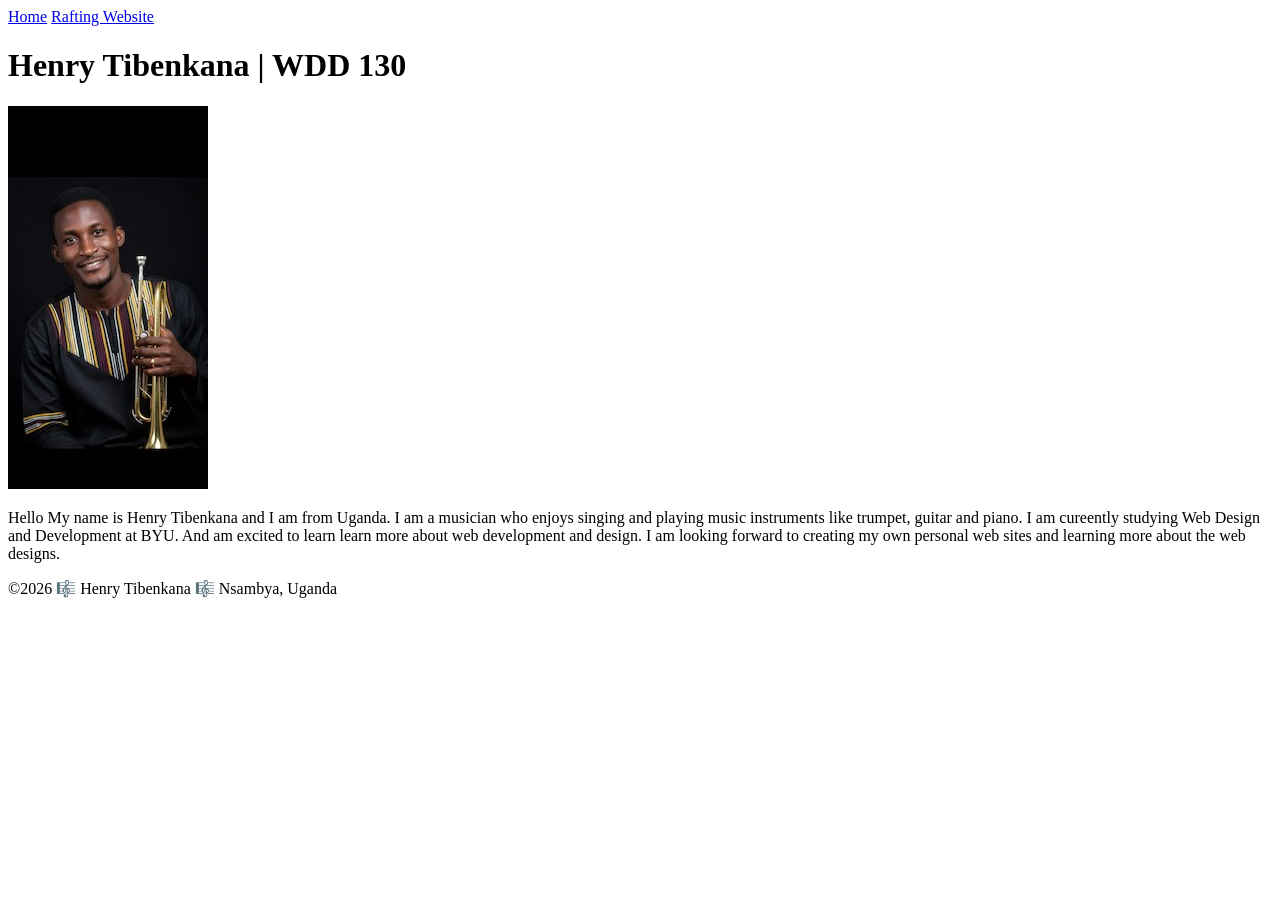
==== index.html @ 4408dcc3 "Complete assignment" ====
<!DOCTYPE html>
<html lang="en">

<head>
    <meta charset="UTF-8">
    <meta name="viewport" content="width=device-width, initial-scale=1.0">
    <title> Henry Tibenkana | WDD 130</title>
</head>

<body>
    <header>
        <nav>
            <a href="#">Home</a>
            <a href="wwr/">Rafting Website</a>
        </nav>
    </header>
    <main>
        <h1>Henry Tibenkana | WDD 130 </h1>
        <img src="profile.jpg" alt="Hello my name is Henry Tibenkana" width="200">
        <p>Hello My name is Henry Tibenkana and I am from Uganda.
            I am a musician who enjoys singing and playing music instruments like trumpet, guitar
            and piano. I am cureently studying Web Design and Development at BYU. And am excited to
            learn learn more about web development and design. I am looking forward to creating my
            own personal web sites and learning more about the web designs.
        </p>
    </main>
    <footer>
        <p>©2026 🎼 Henry Tibenkana 🎼 Nsambya, Uganda</p>

    </footer>

</body>

</html>
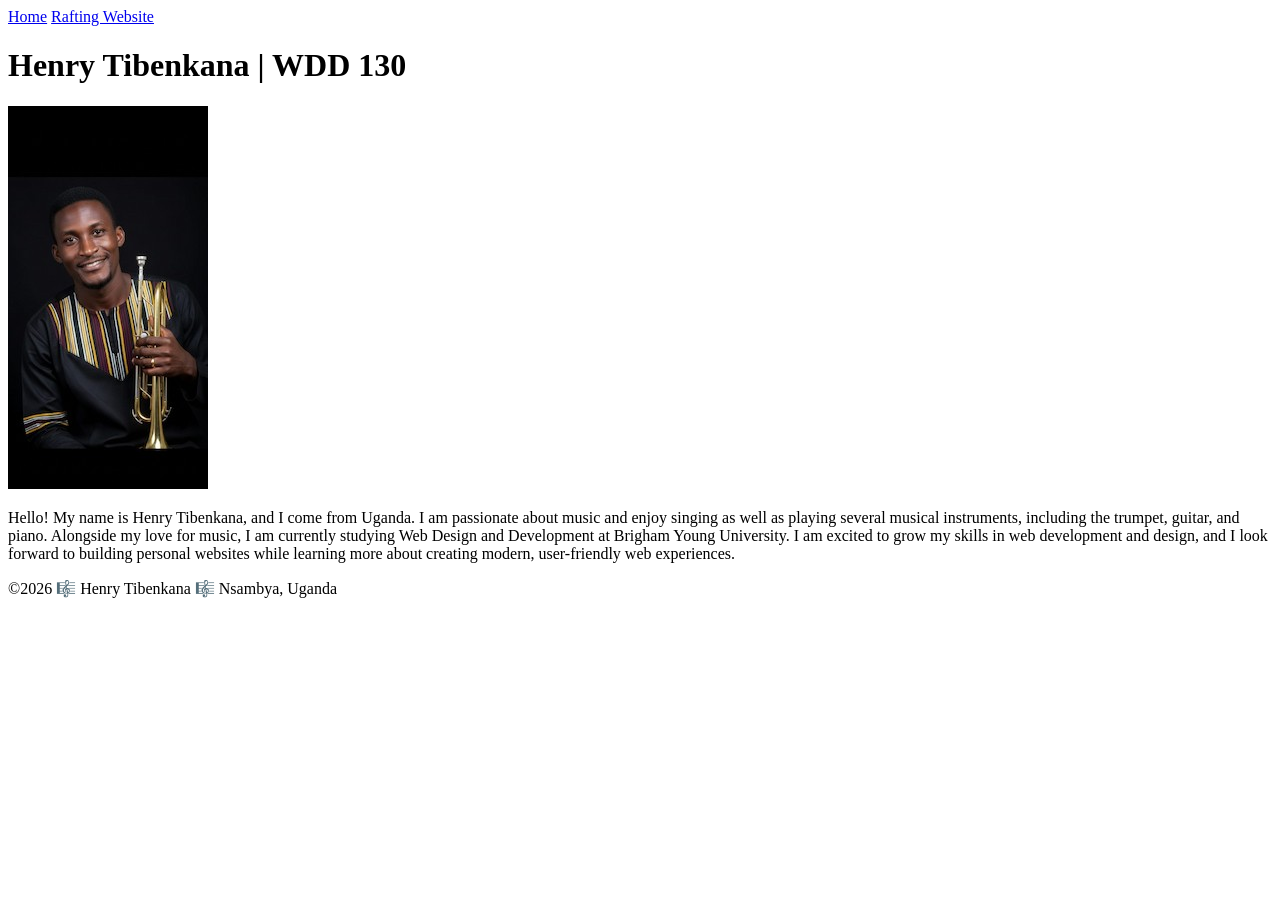
==== commit 02354404: "Assignment" ====
--- a/index.html
+++ b/index.html
@@ -17,11 +17,16 @@
     <main>
         <h1>Henry Tibenkana | WDD 130 </h1>
         <img src="profile.jpg" alt="Hello my name is Henry Tibenkana" width="200">
-        <p>Hello My name is Henry Tibenkana and I am from Uganda.
-            I am a musician who enjoys singing and playing music instruments like trumpet, guitar
-            and piano. I am cureently studying Web Design and Development at BYU. And am excited to
-            learn learn more about web development and design. I am looking forward to creating my
-            own personal web sites and learning more about the web designs.
+        <p>Hello! My name is Henry Tibenkana, and I come from Uganda.
+            I am passionate about music and enjoy singing as well as playing several musical
+            instruments,
+            including the trumpet, guitar, and piano. Alongside my love for music, I am currently
+            studying Web
+            Design and Development at Brigham Young University.
+            I am excited to grow my skills in web development and design, and I look forward to
+            building
+            personal websites while learning more about creating modern, user-friendly web
+            experiences.
         </p>
     </main>
     <footer>
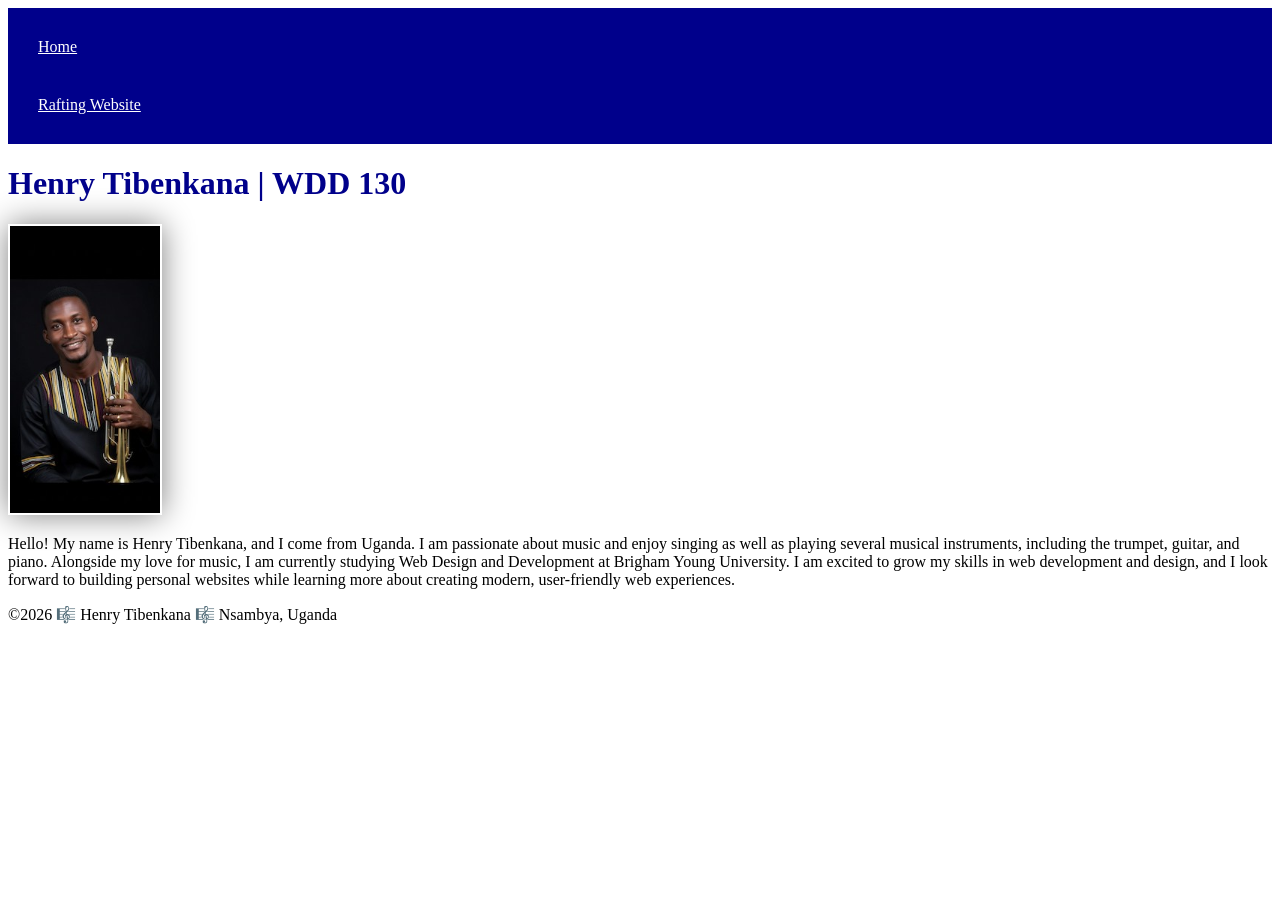
==== commit d9a09b8c: "CSS file" ====
--- a/index.html
+++ b/index.html
@@ -5,6 +5,7 @@
     <meta charset="UTF-8">
     <meta name="viewport" content="width=device-width, initial-scale=1.0">
     <title> Henry Tibenkana | WDD 130</title>
+    <link rel="stylesheet" href="styles/styles.css">
 </head>
 
 <body>
--- a/styles/styles.css
+++ b/styles/styles.css
@@ -0,0 +1,22 @@
+nav {
+    background-color: darkblue;
+    padding: 10px;
+}
+
+nav a {
+    color: white;
+    display: block;
+    padding: 20px;
+}
+
+h1 {
+    color: darkblue;
+}
+
+img {
+    width: 150px;
+    height: auto;
+    border: 1px;
+    padding: 2px;
+    box-shadow: 0 0 30px gray;
+}
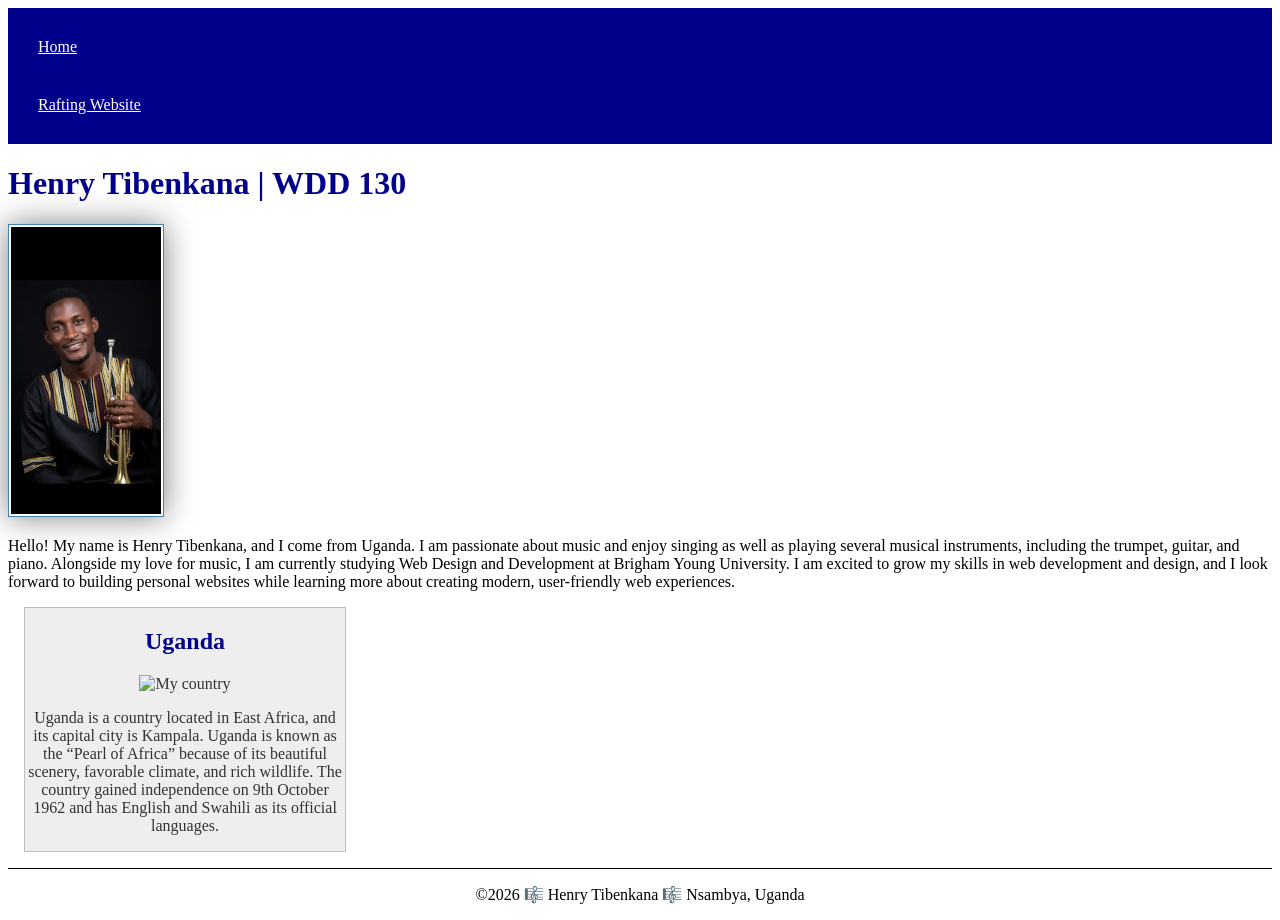
==== commit 819c23b8: "Home page Enhancement" ====
--- a/index.html
+++ b/index.html
@@ -5,6 +5,9 @@
     <meta charset="UTF-8">
     <meta name="viewport" content="width=device-width, initial-scale=1.0">
     <title> Henry Tibenkana | WDD 130</title>
+    <meta name="description"
+      content="Describe your home page here using keywords like your name, the course, the purpose of the page.">
+    <meta name="author" content="Your name">
     <link rel="stylesheet" href="styles/styles.css">
 </head>
 
@@ -30,6 +33,20 @@
             experiences.
         </p>
     </main>
+
+    <aside>
+        <h1>Uganda</h1>
+        <img
+          src="https://newvision-media.s3.amazonaws.com/cms/8ebb78d1-6cca-48c2-900f-d33bc8d238cc.jpg"
+          alt="My country" width="300">
+        <p>Uganda is a country located in East Africa, and its capital city is Kampala. Uganda is
+            known as the
+            “Pearl of Africa” because of its beautiful scenery, favorable climate, and rich
+            wildlife. The
+            country gained independence on 9th October 1962 and has English and Swahili as its
+            official
+            languages.</p>
+    </aside>
     <footer>
         <p>©2026 🎼 Henry Tibenkana 🎼 Nsambya, Uganda</p>
 
--- a/styles/styles.css
+++ b/styles/styles.css
@@ -13,10 +13,34 @@
     color: darkblue;
 }
 
-img {
+main img {
     width: 150px;
     height: auto;
-    border: 1px;
+    border: 1px solid steelblue;
     padding: 2px;
     box-shadow: 0 0 30px gray;
+}
+
+p {
+    padding: 0;
+}
+
+aside {
+    width: 20rem;
+    margin: 1rem;
+    border: 1px solid rgb(0 0 0 / 0.2);
+    background-color: #eee;
+    color: #333;
+    text-align: center;
+}
+
+aside img {
+    width: 200px;
+    height: auto;
+}
+
+footer {
+    margin-top: 15px;
+    border-top: 1px solid #000;
+    text-align: center;
 }
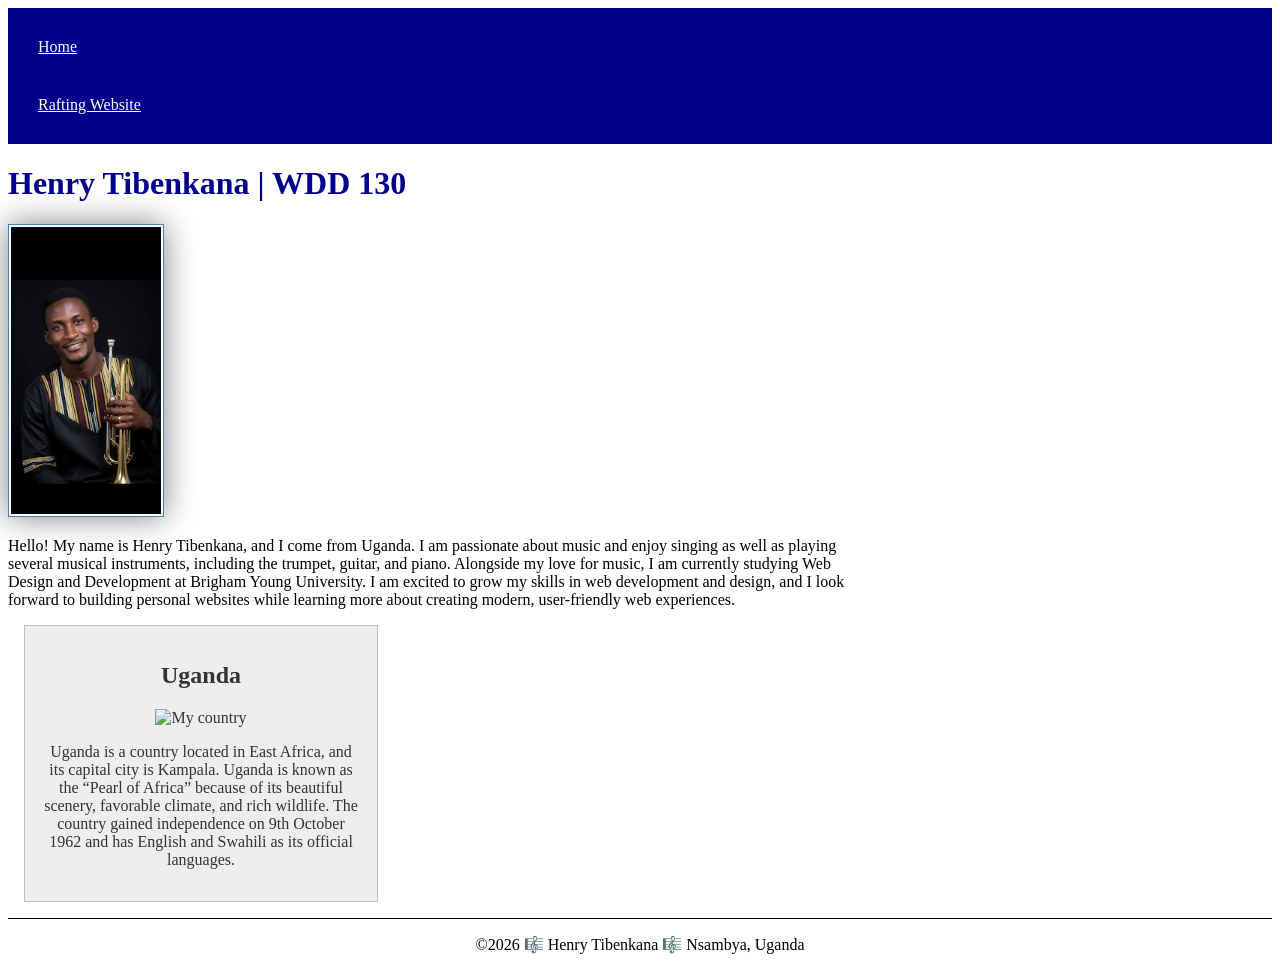
==== commit f48d81aa: "Enhance home page with meta tags and aside section" ====
--- a/index.html
+++ b/index.html
@@ -6,7 +6,7 @@
     <meta name="viewport" content="width=device-width, initial-scale=1.0">
     <title> Henry Tibenkana | WDD 130</title>
     <meta name="description"
-      content="Describe your home page here using keywords like your name, the course, the purpose of the page.">
+      content="Welcome to Henry Tibenkana's WDD 130 course home page, featuring web development assignments.">
     <meta name="author" content="Your name">
     <link rel="stylesheet" href="styles/styles.css">
 </head>
@@ -35,7 +35,7 @@
     </main>
 
     <aside>
-        <h1>Uganda</h1>
+        <h2>Uganda</h2>
         <img
           src="https://newvision-media.s3.amazonaws.com/cms/8ebb78d1-6cca-48c2-900f-d33bc8d238cc.jpg"
           alt="My country" width="300">
--- a/styles/styles.css
+++ b/styles/styles.css
@@ -13,6 +13,10 @@
     color: darkblue;
 }
 
+main {
+    max-width: 840px;
+}
+
 main img {
     width: 150px;
     height: auto;
@@ -21,13 +25,11 @@
     box-shadow: 0 0 30px gray;
 }
 
-p {
-    padding: 0;
-}
-
 aside {
     width: 20rem;
     margin: 1rem;
+    padding: 1rem;
+
     border: 1px solid rgb(0 0 0 / 0.2);
     background-color: #eee;
     color: #333;
@@ -39,6 +41,10 @@
     height: auto;
 }
 
+p {
+    padding: 0;
+}
+
 footer {
     margin-top: 15px;
     border-top: 1px solid #000;
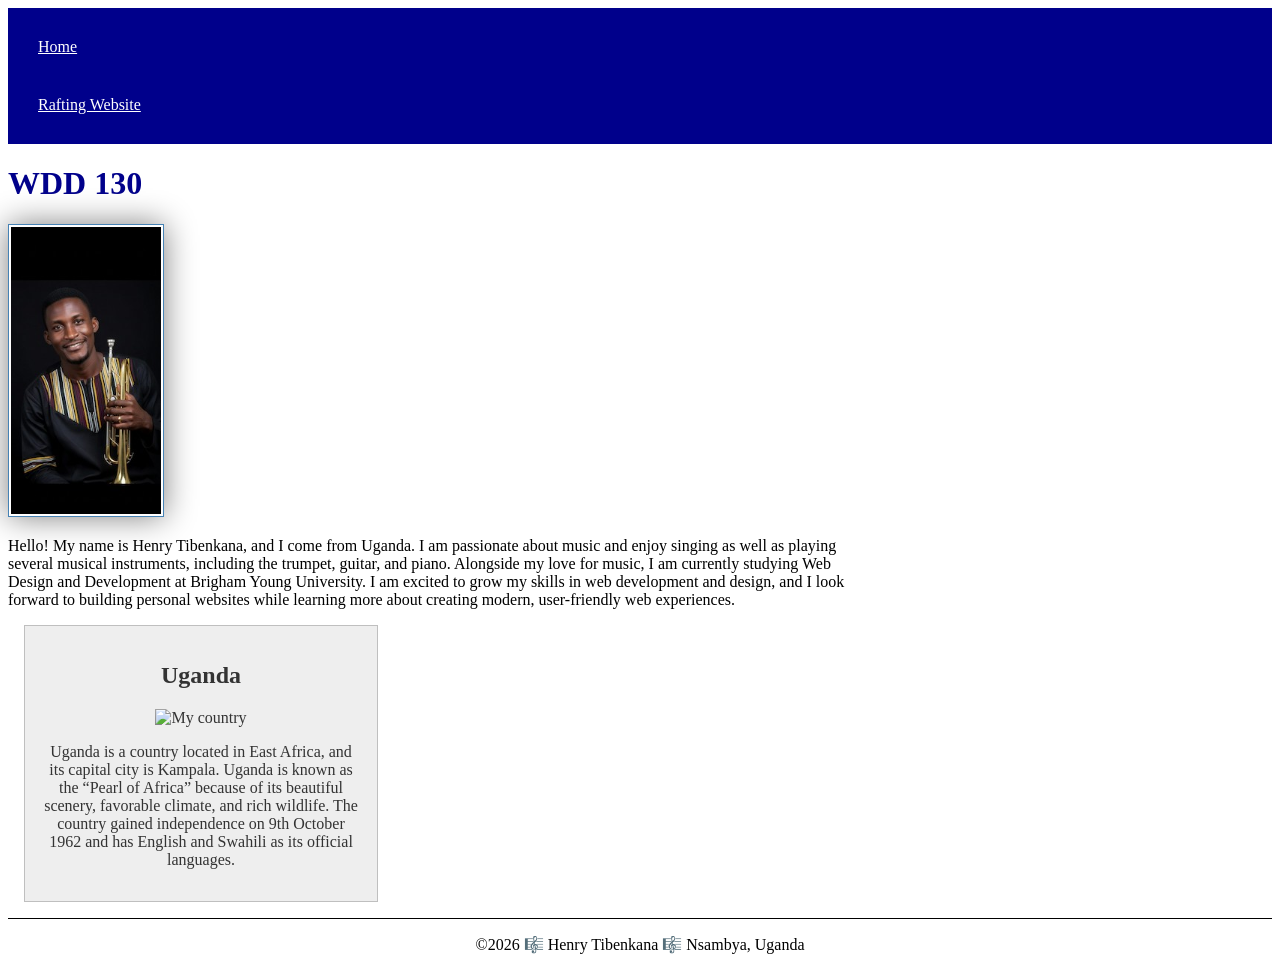
==== commit 571f472e: "Enhance home page with meta tags and aside section" ====
--- a/index.html
+++ b/index.html
@@ -4,10 +4,10 @@
 <head>
     <meta charset="UTF-8">
     <meta name="viewport" content="width=device-width, initial-scale=1.0">
-    <title> Henry Tibenkana | WDD 130</title>
+    <title>Henry Tibenkana | WDD 130</title>
     <meta name="description"
       content="Welcome to Henry Tibenkana's WDD 130 course home page, featuring web development assignments.">
-    <meta name="author" content="Your name">
+    <meta name="author" content="Henry Tibenkana">
     <link rel="stylesheet" href="styles/styles.css">
 </head>
 
@@ -19,14 +19,13 @@
         </nav>
     </header>
     <main>
-        <h1>Henry Tibenkana | WDD 130 </h1>
+        <h1>WDD 130</h1>
         <img src="profile.jpg" alt="Hello my name is Henry Tibenkana" width="200">
         <p>Hello! My name is Henry Tibenkana, and I come from Uganda.
             I am passionate about music and enjoy singing as well as playing several musical
-            instruments,
-            including the trumpet, guitar, and piano. Alongside my love for music, I am currently
-            studying Web
-            Design and Development at Brigham Young University.
+            instruments, including the trumpet, guitar, and piano. Alongside my love for music, I am
+            currently
+            studying Web Design and Development at Brigham Young University.
             I am excited to grow my skills in web development and design, and I look forward to
             building
             personal websites while learning more about creating modern, user-friendly web
@@ -40,16 +39,15 @@
           src="https://newvision-media.s3.amazonaws.com/cms/8ebb78d1-6cca-48c2-900f-d33bc8d238cc.jpg"
           alt="My country" width="300">
         <p>Uganda is a country located in East Africa, and its capital city is Kampala. Uganda is
-            known as the
-            “Pearl of Africa” because of its beautiful scenery, favorable climate, and rich
-            wildlife. The
-            country gained independence on 9th October 1962 and has English and Swahili as its
-            official
-            languages.</p>
+            known as the “Pearl of Africa” because of its beautiful scenery, favorable climate, and
+            rich
+            wildlife. The country gained independence on 9th October 1962 and has English and
+            Swahili as its
+            official languages.</p>
     </aside>
+
     <footer>
         <p>©2026 🎼 Henry Tibenkana 🎼 Nsambya, Uganda</p>
-
     </footer>
 
 </body>
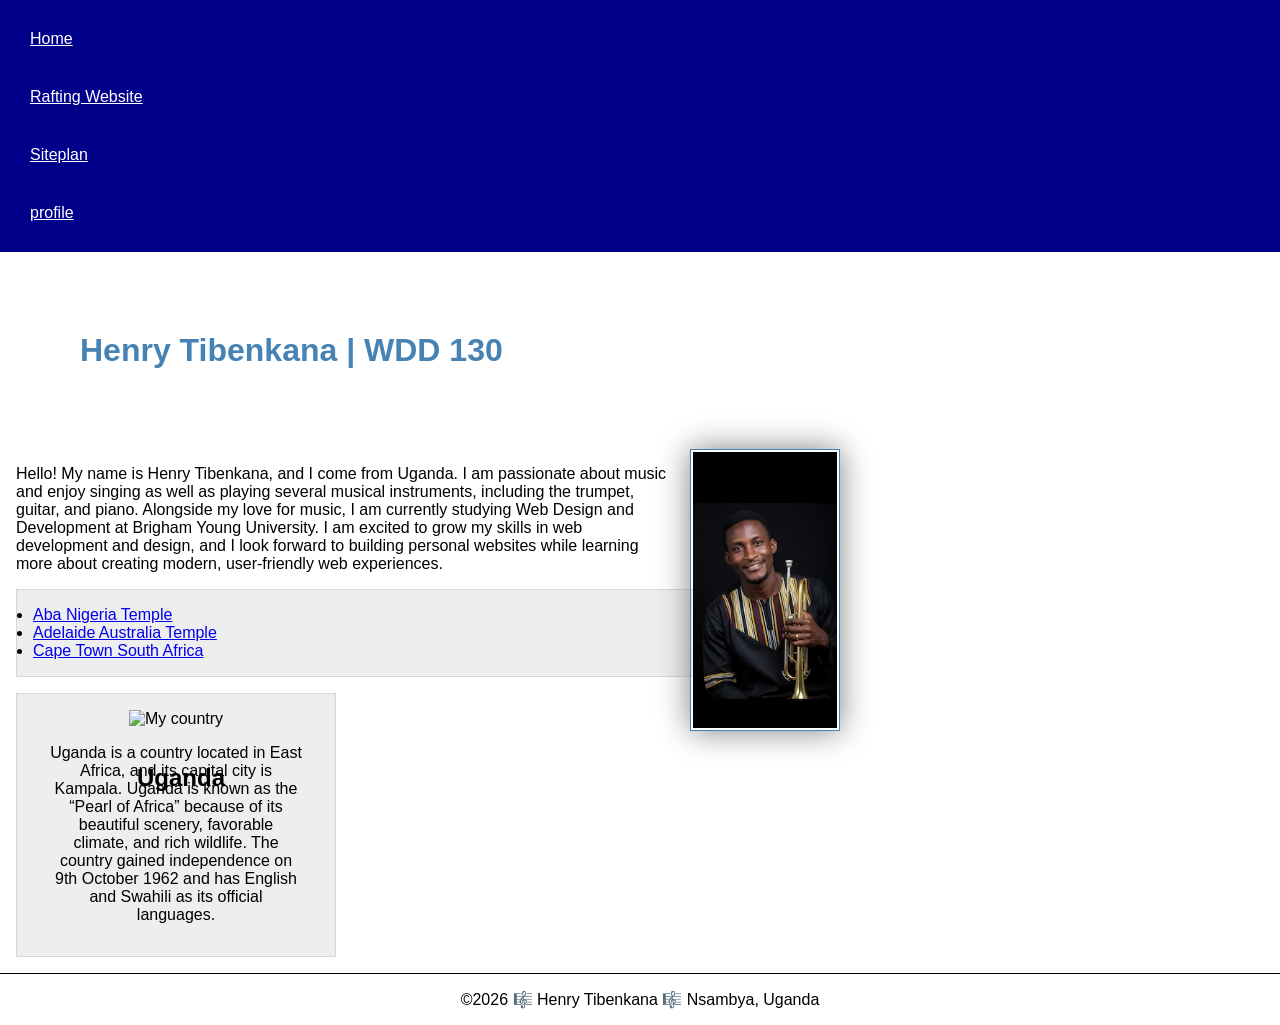
==== commit 509cc128: "Rafting web site" ====
--- a/index.html
+++ b/index.html
@@ -1,3 +1,4 @@
+<!--20 May 2026-->
 <!DOCTYPE html>
 <html lang="en">
 
@@ -16,10 +17,12 @@
         <nav>
             <a href="#">Home</a>
             <a href="wwr/">Rafting Website</a>
+            <a href="wwr/site-plan-rafting.html">Siteplan</a>
+            <a href="https://Linkedin.com">profile</a>
         </nav>
     </header>
     <main>
-        <h1>WDD 130</h1>
+        <h1>Henry Tibenkana | WDD 130</h1>
         <img src="profile.jpg" alt="Hello my name is Henry Tibenkana" width="200">
         <p>Hello! My name is Henry Tibenkana, and I come from Uganda.
             I am passionate about music and enjoy singing as well as playing several musical
@@ -31,9 +34,15 @@
             personal websites while learning more about creating modern, user-friendly web
             experiences.
         </p>
+
+        <ul class="box">
+            <li><a href="https://www.churchofjesuschrist.org/temples/details/aba-nigeria-temple" target="_blank">Aba Nigeria Temple</a></li>
+            <li><a href="https://www.churchofjesuschrist.org/temples/details/adelaide-australia-temple" target="_blank">Adelaide Australia Temple</a></li>
+            <li><a href="https://www.churchofjesuschrist.org/temples/details/cape-town-south-africa-temple" target="_blank">Cape Town South Africa</a></li>   
+        </ul>
+ 
     </main>
-
-    <aside>
+    <aside class="box">
         <h2>Uganda</h2>
         <img
           src="https://newvision-media.s3.amazonaws.com/cms/8ebb78d1-6cca-48c2-900f-d33bc8d238cc.jpg"
--- a/styles/styles.css
+++ b/styles/styles.css
@@ -1,3 +1,14 @@
+*{
+    margin: 0;
+    padding: 0;
+    box-sizing: border-box;
+}
+
+body {
+    font-size: 16px;
+    font-family: 'Segoe UI', Tahoma, Geneva, Verdana, sans-serif;
+}
+
 nav {
     background-color: darkblue;
     padding: 10px;
@@ -10,7 +21,8 @@
 }
 
 h1 {
-    color: darkblue;
+    color: steelblue;
+    padding:5rem ;
 }
 
 main {
@@ -23,22 +35,29 @@
     border: 1px solid steelblue;
     padding: 2px;
     box-shadow: 0 0 30px gray;
+    float:right ;
+    margin: 0 0 1rem 1rem;
+}
+
+p {
+    margin: 1rem;
 }
 
 aside {
     width: 20rem;
-    margin: 1rem;
-    padding: 1rem;
-
-    border: 1px solid rgb(0 0 0 / 0.2);
-    background-color: #eee;
-    color: #333;
     text-align: center;
+    position: relative;
 }
 
 aside img {
     width: 200px;
     height: auto;
+}
+
+aside h2 {
+    position: absolute ;
+    top: 70px;
+    left:120px ;
 }
 
 p {
@@ -49,4 +68,14 @@
     margin-top: 15px;
     border-top: 1px solid #000;
     text-align: center;
-}+}
+
+/* Class Selectors*/
+.box {
+    margin: 1rem;
+    border: 1px solid rgba(0, 0, 0,.1);
+    padding: 1rem;
+    background-color: #eee;
+    color: #000;
+}
+
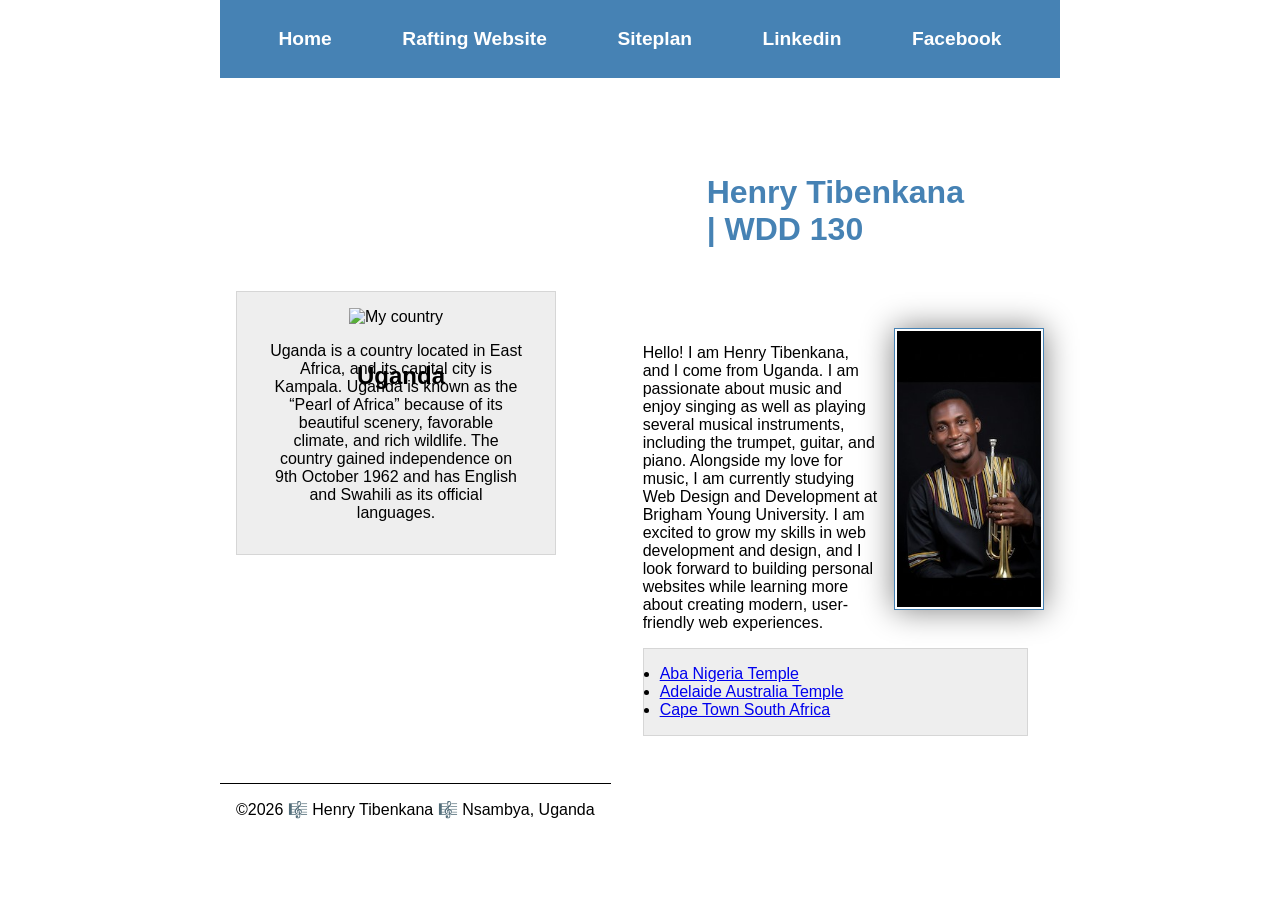
==== commit f68f0843: "Rafting project update-about us" ====
--- a/index.html
+++ b/index.html
@@ -18,13 +18,15 @@
             <a href="#">Home</a>
             <a href="wwr/">Rafting Website</a>
             <a href="wwr/site-plan-rafting.html">Siteplan</a>
-            <a href="https://Linkedin.com">profile</a>
+            <a href="https://Linkedin.com">Linkedin</a>
+            <a href="https://Facebook.com">Facebook</a>
         </nav>
     </header>
+    <div class="grid">
     <main>
         <h1>Henry Tibenkana | WDD 130</h1>
         <img src="profile.jpg" alt="Hello my name is Henry Tibenkana" width="200">
-        <p>Hello! My name is Henry Tibenkana, and I come from Uganda.
+        <p>Hello! I am Henry Tibenkana, and I come from Uganda.
             I am passionate about music and enjoy singing as well as playing several musical
             instruments, including the trumpet, guitar, and piano. Alongside my love for music, I am
             currently
--- a/styles/styles.css
+++ b/styles/styles.css
@@ -2,6 +2,31 @@
     margin: 0;
     padding: 0;
     box-sizing: border-box;
+}
+
+header,
+.grid,
+footer
+ {
+    max-width: 840px;
+    margin: 0 auto;
+}
+
+.grid {
+    display: grid;
+    align-items: center;
+}
+
+main {
+    grid-column: 2/3;
+    margin: 1rem;
+}
+
+aside {
+    width: 20rem;
+    position: relative;
+    grid-column: 1/2;
+    grid-row: 1/2;
 }
 
 body {
@@ -10,14 +35,21 @@
 }
 
 nav {
-    background-color: darkblue;
-    padding: 10px;
+    background-color: steelblue;
+    padding: 0.5rem;
+    display: flex;
+    justify-content: space-evenly;
+    align-items: center;
+
 }
 
 nav a {
     color: white;
     display: block;
     padding: 20px;
+    text-decoration: none;
+    font-size: 1.2rem;
+    font-weight: 700;
 }
 
 h1 {
@@ -25,8 +57,10 @@
     padding:5rem ;
 }
 
-main {
+
+header,footer {
     max-width: 840px;
+    margin: 0 auto;
 }
 
 main img {
@@ -76,6 +110,6 @@
     border: 1px solid rgba(0, 0, 0,.1);
     padding: 1rem;
     background-color: #eee;
-    color: #000;
+    color: #000000;
 }
 
